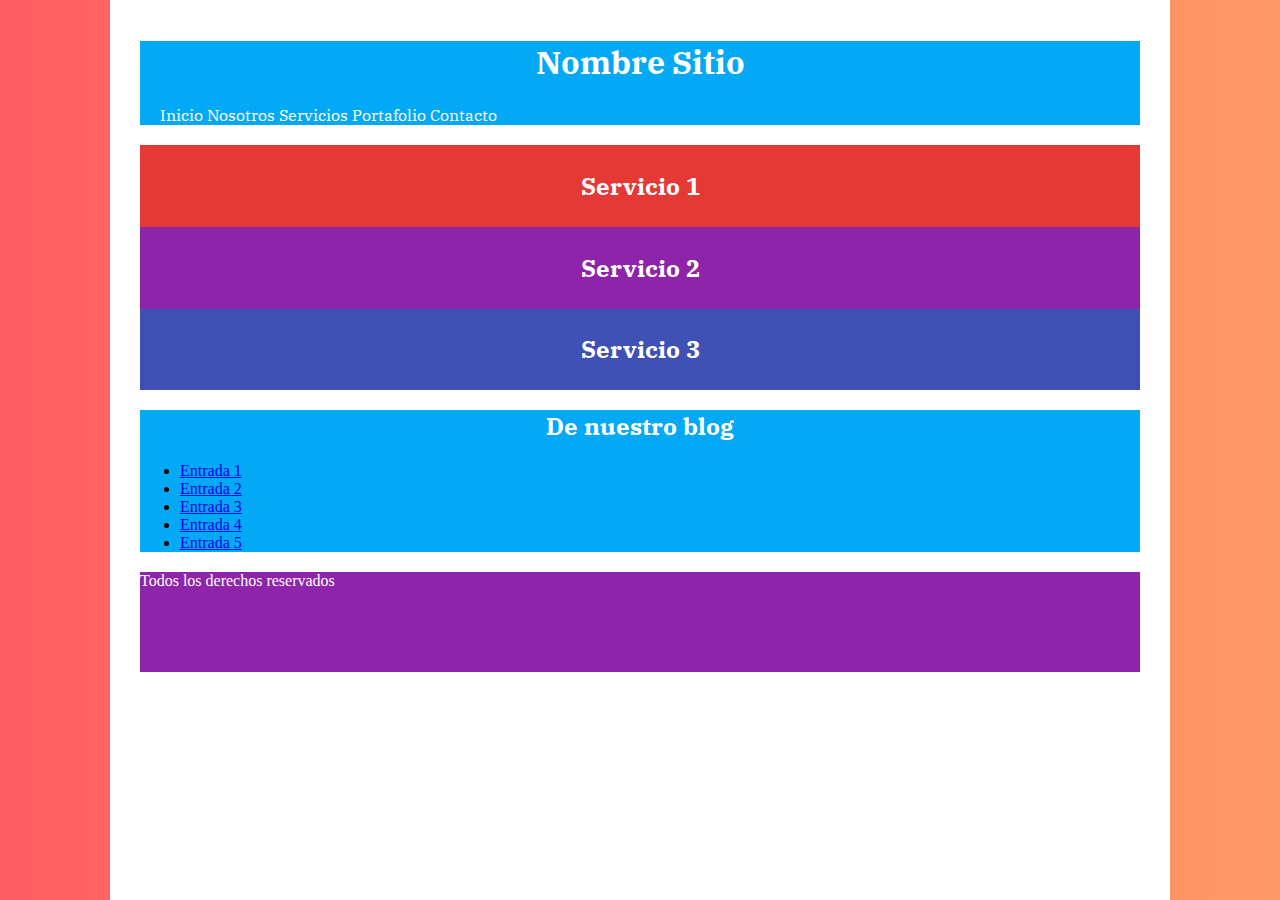
==== 07/index.html @ d588ff5a "CSC 2018/07/14: Proyectos de practicas para entender flex-box" ====
<!DOCTYPE html>
<html lang="en">
<head>
    <meta charset="UTF-8">
    <meta name="viewport" content="width=device-width, initial-scale=1.0">
    <meta http-equiv="X-UA-Compatible" content="ie=edge">
    <title>Flexbox Proyecto</title>
    <link rel="stylesheet" href="https://necolas.github.io/normalize.css/8.0.0/normalize.css">
    <link href="https://fonts.googleapis.com/css?family=IBM+Plex+Serif" rel="stylesheet">
    <link rel="stylesheet" href="styles.css">
    
</head>
<body>
    <div class="contenedor">

        <header class="header-sitio">
                <h1>Nombre Sitio</h1>
                <nav>
                        <a href="#">Inicio</a>
                        <a href="#">Nosotros</a>
                        <a href="#">Servicios</a>
                        <a href="#">Portafolio</a>
                        <a href="#">Contacto</a>
                </nav>
        </header>


        <main class="contenedor-flex">
            <div class="principal">
                <div class="servicios">
                    <div class="servicio elemento-1">
                        <h2>Servicio 1</h2>
                    </div>
                    <div class="servicio elemento-2">
                        <h2>Servicio 2</h2>
                    </div>
                    <div class="servicio elemento-3">
                        <h2>Servicio 3</h2>
                    </div>
                </div>
            </div>

            <aside>
                <h2>De nuestro blog</h2>
                <ul>
                    <li><a href="#">Entrada 1</a></li>
                    <li><a href="#">Entrada 2</a></li>
                    <li><a href="#">Entrada 3</a></li>
                    <li><a href="#">Entrada 4</a></li>
                    <li><a href="#">Entrada 5</a></li>
                </ul>
            </aside>
        </main>

        <footer>
            <p>Todos los derechos reservados</p>
        </footer>
 
    </div>
    
</body>
</html>
---- 07/styles.css ----
body {
    box-sizing: border-box;
    margin:0;
    background: #ff9966;  /* fallback for old browsers */
    background: -webkit-linear-gradient(to right, #ff5e62, #ff9966);  /* Chrome 10-25, Safari 5.1-6 */
    background: linear-gradient(to right, #ff5e62, #ff9966); /* W3C, IE 10+/ Edge, Firefox 16+, Chrome 26+, Opera 12+, Safari 7+ */
}
.header-sitio {
    background-color: #03A9F4;
    padding:0 20px;
    /* Flex aqui*/
}
@media screen and (min-width:768px) {
    .header-sitio {
        /* Flex aqui*/
    }
}
.header-sitio h1 {
    color:white;
}

nav {
    /* Flex aqui*/
}
nav a {
    color: white; 
    font-family: 'IBM Plex Serif', serif;
    text-decoration: none;
}

.contenedor {
    background-color: white;
    min-height: calc( 100vh - 20px );
    max-width: 1000px;
    margin: 0 auto;
    padding: 20px 30px 0 30px;
}
h1, h2 {
    text-align: center;
    font-family: 'IBM Plex Serif', serif;
}
h2 {
    color:white;
}

.contenedor-flex {
    margin-top: 20px;
    /* Flex aqui*/
}
@media screen and (min-width:768px) { 
    .contenedor-flex {
       /* Flex aqui*/
    }
}

.principal {
    /* Flex aqui*/

}
aside {
    /* flex aqui*/
}

aside {
    background-color: #03A9F4;
}
@media screen and (min-width:768px) {
    .principal {
        /* Flex aqui*/
    }
    aside {
        /* Flex aqui*/
    }
}
.servicios {
    /* Flex aqui*/
}
.servicios .servicio {
    /* Flex aqui*/
}
@media screen and (min-width:768px) {
    .servicios .servicio {
        /* Flex aqui*/
    }
}

.servicio {
    padding: 5px;
    background-color: #E53935;
}


.servicio:nth-child(2) {
    background-color: #8E24AA;
}

.servicio:nth-child(3) {
    background-color: #3F51B5;
}

footer {
    height: 100px;
    background-color: #8E24AA;
    margin-top: 20px;
    /* Flex aqui*/
}
footer p {
    color: white;
}
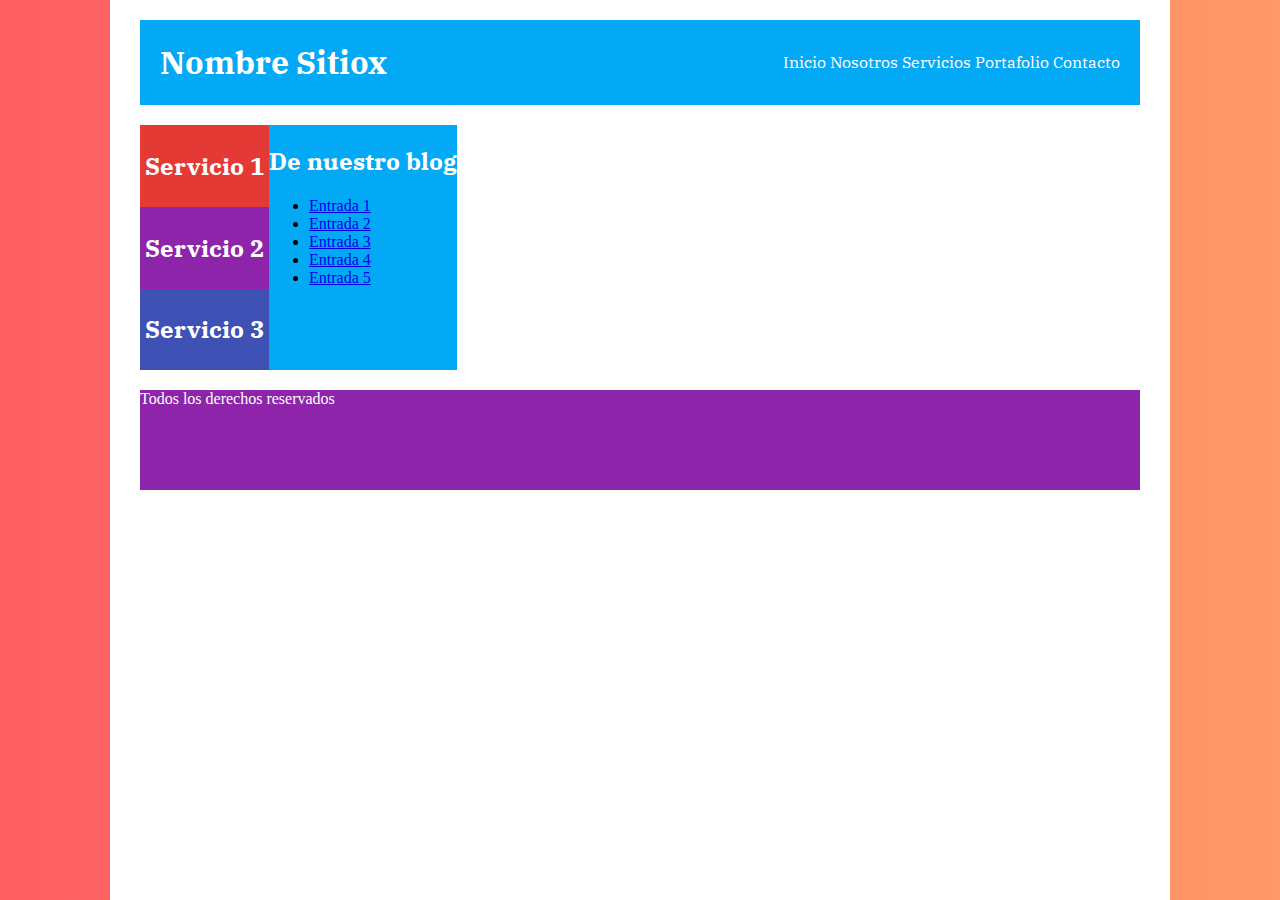
==== commit 7da144ff: "CSc 2'018/07/19: En práctica flex-direction" ====
--- a/07/index.html
+++ b/07/index.html
@@ -14,7 +14,7 @@
     <div class="contenedor">
 
         <header class="header-sitio">
-                <h1>Nombre Sitio</h1>
+                <h1>Nombre Sitiox</h1>
                 <nav>
                         <a href="#">Inicio</a>
                         <a href="#">Nosotros</a>
--- a/07/styles.css
+++ b/07/styles.css
@@ -9,10 +9,15 @@
     background-color: #03A9F4;
     padding:0 20px;
     /* Flex aqui*/
+    display: flex;
+    flex-direction: column;
 }
 @media screen and (min-width:768px) {
     .header-sitio {
         /* Flex aqui*/
+        flex-direction: row;
+        justify-content: space-between;
+
     }
 }
 .header-sitio h1 {
@@ -21,6 +26,7 @@
 
 nav {
     /* Flex aqui*/
+    align-self: center;
 }
 nav a {
     color: white; 
@@ -46,10 +52,14 @@
 .contenedor-flex {
     margin-top: 20px;
     /* Flex aqui*/
+    display: flex;
+    flex-direction: column;
+
 }
 @media screen and (min-width:768px) { 
     .contenedor-flex {
        /* Flex aqui*/
+       flex-direction: row;
     }
 }
 
